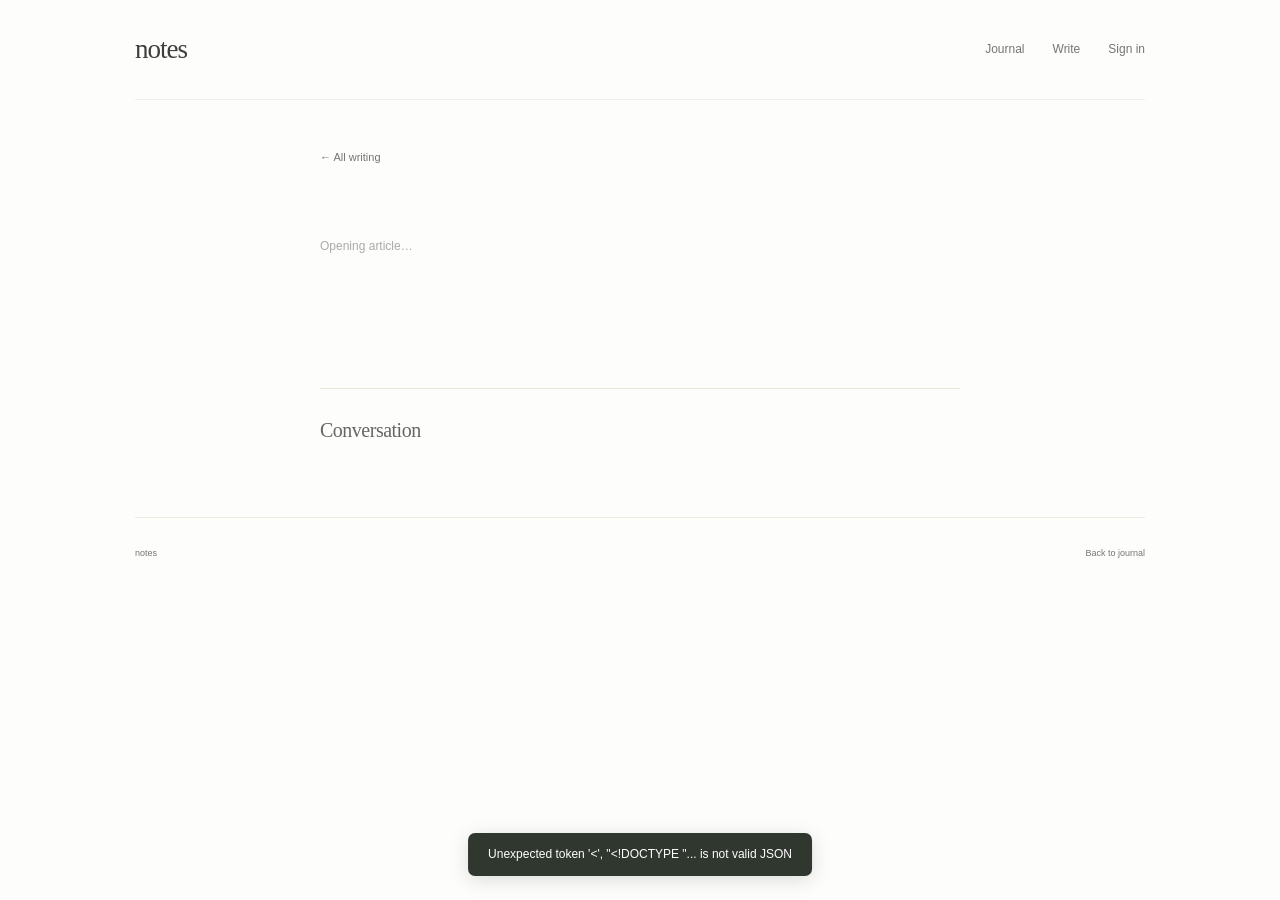
==== templates/read.html @ 67203c5d "Build fresh minimal application with persistent data and responsive UI" ====
<!doctype html>
<html lang="en">
  <head>
    <meta charset="utf-8" />
    <meta name="viewport" content="width=device-width,initial-scale=1" />
    <title>Read · Notes</title>
    <link rel="stylesheet" href="/static/base.css" />
    <link rel="stylesheet" href="/static/site.css" />
  </head>
  <body data-post="{{post_id}}">
    <div class="journal-shell">
      <header class="page-header">
        <a class="brand" href="/">notes</a>
        <nav aria-label="Journal">
          <a href="/">Journal</a><a href="/write" id="write-link">Write</a
          ><button id="account-link" class="text-button">Sign in</button>
        </nav>
      </header>
      <main class="reader">
        <a href="/" class="back-link">← All writing</a>
        <article id="article"><p class="loading">Opening article…</p></article>
        <div id="owner-actions"></div>
        <section class="comments">
          <div class="comments-head">
            <h2>Conversation</h2>
            <span id="comment-count"></span>
          </div>
          <div id="comments"></div>
          <div id="comment-form-container"></div>
        </section>
      </main>
      <footer><a href="/">notes</a><a href="/">Back to journal</a></footer>
    </div>
    <script src="/static/common.js"></script>
    <script src="/static/nav.js"></script>
    <script src="/static/read.js"></script>
  </body>
</html>
---- static/base.css ----
* {
  box-sizing: border-box;
}
html {
  scroll-behavior: smooth;
}
body {
  margin: 0;
  background: #fff;
  color: #252525;
  font:
    14px/1.6 -apple-system,
    BlinkMacSystemFont,
    "Segoe UI",
    sans-serif;
  -webkit-font-smoothing: antialiased;
}
button,
input,
textarea,
select {
  font: inherit;
}
button,
a,
input,
textarea,
select {
  -webkit-tap-highlight-color: transparent;
}
a {
  color: inherit;
  text-decoration: none;
}
button {
  cursor: pointer;
  color: inherit;
}
button:disabled {
  opacity: 0.5;
  cursor: wait;
}
button:focus-visible,
a:focus-visible {
  outline: 2px solid #6c8779;
  outline-offset: 4px;
}
button {
  background: none;
  border: 0;
}
h1,
h2,
h3,
p {
  margin-top: 0;
}
h1 {
  font-size: 30px;
  line-height: 1.25;
  font-weight: 500;
  letter-spacing: -1px;
}
h2 {
  font-size: 21px;
  font-weight: 500;
  letter-spacing: -0.5px;
}
h3 {
  font-size: 15px;
  font-weight: 500;
}
p {
  color: #6c6c6c;
}
.muted {
  color: #888;
}
.small {
  font-size: 12px;
}
.label {
  font-size: 11px;
  color: #858585;
}
.button {
  display: inline-flex;
  align-items: center;
  justify-content: center;
  gap: 8px;
  border: 1px solid #dedede;
  background: white;
  border-radius: 6px;
  padding: 9px 15px;
  font-size: 12px;
  line-height: 1.5;
  white-space: nowrap;
}
.button:hover {
  background: #f6f6f5;
}
.button.primary {
  background: #30352f;
  color: white;
  border-color: #30352f;
}
.button.primary:hover {
  background: #424940;
}
.button.danger {
  color: #a34e43;
}
.text-button {
  font-size: 12px;
  color: #737373;
  padding: 5px 0;
}
.text-button:hover {
  color: #222;
}
.row {
  display: flex;
  gap: 14px;
  align-items: center;
}
.between {
  justify-content: space-between;
}
.stack {
  display: grid;
  gap: 20px;
}
.badge {
  display: inline-block;
  padding: 3px 8px;
  border-radius: 4px;
  background: #f3f4f1;
  color: #737a6d;
  font-size: 10px;
}
label {
  display: block;
  font-size: 12px;
  color: #646464;
  margin-bottom: 18px;
}
input:not([type="checkbox"]),
select,
textarea {
  display: block;
  width: 100%;
  margin-top: 7px;
  padding: 10px 12px;
  background: #fff;
  border: 1px solid #dfdfdc;
  border-radius: 5px;
  color: #303030;
  font-size: 13px;
}
input::placeholder,
textarea::placeholder {
  color: #aaa;
}
input:focus,
textarea:focus,
select:focus {
  outline: 2px solid #c1cdc1;
  outline-offset: 1px;
}
textarea {
  resize: vertical;
}
input[type="checkbox"] {
  accent-color: #586c59;
  width: 15px;
  height: 15px;
}
.form-row {
  display: grid;
  grid-template-columns: 1fr 1fr;
  gap: 16px;
}
.error {
  color: #a14a3f;
  font-size: 12px;
}
.success {
  color: #547356;
  font-size: 12px;
}
.empty {
  padding: 50px 20px;
  text-align: center;
  color: #888;
  font-size: 13px;
}
.empty p {
  margin-bottom: 18px;
}
dialog {
  border: 1px solid #e6e5e1;
  border-radius: 10px;
  padding: 30px;
  background: white;
  width: min(460px, 92vw);
  max-height: 90vh;
  color: #333;
  box-shadow: 0 24px 90px #0002;
}
dialog::backdrop {
  background: #252b254f;
}
.dialog-head {
  display: flex;
  justify-content: space-between;
  align-items: center;
  margin-bottom: 24px;
}
.dialog-head h2 {
  margin: 0;
  font-size: 20px;
}
.icon-button {
  width: 30px;
  height: 30px;
  display: grid;
  place-items: center;
  border-radius: 4px;
  font-size: 18px;
  color: #888;
}
.icon-button:hover {
  background: #f5f5f3;
}
.dialog-actions {
  display: flex;
  justify-content: flex-end;
  gap: 10px;
  padding-top: 10px;
}
.notice {
  padding: 12px 14px;
  background: #f6f6f2;
  color: #7b7e72;
  font-size: 11px;
  border-radius: 5px;
  line-height: 1.7;
}
.toast {
  position: fixed;
  bottom: 24px;
  left: 50%;
  transform: translateX(-50%);
  z-index: 100;
  background: #30372f;
  color: white;
  border-radius: 7px;
  font-size: 12px;
  padding: 12px 20px;
  box-shadow: 0 4px 20px #0002;
  max-width: 90vw;
}
.sr {
  position: absolute;
  width: 1px;
  height: 1px;
  overflow: hidden;
  clip: rect(0, 0, 0, 0);
}
[hidden] {
  display: none !important;
}
footer {
  font-size: 11px;
  color: #aaa;
}
.loading {
  color: #aaa;
  font-size: 12px;
  padding: 25px 0;
}
.divider {
  border: 0;
  border-top: 1px solid #ececea;
  margin: 25px 0;
}
.page-header {
  height: 80px;
  display: flex;
  align-items: center;
  justify-content: space-between;
  border-bottom: 1px solid #eee;
  gap: 20px;
}
.page-header nav {
  display: flex;
  gap: 24px;
  align-items: center;
  font-size: 12px;
  color: #777;
}
.brand {
  font-size: 17px;
  font-weight: 500;
  letter-spacing: -0.5px;
}
.subtle-link {
  font-size: 12px;
  color: #73796c;
  text-decoration: underline;
  text-underline-offset: 4px;
}
@media (max-width: 600px) {
  .form-row {
    grid-template-columns: 1fr;
    gap: 0;
  }
  dialog {
    padding: 24px;
  }
  .page-header {
    height: auto;
    min-height: 75px;
    flex-wrap: wrap;
    padding: 20px 0;
    gap: 15px;
  }
  .page-header nav {
    gap: 18px;
  }
  h1 {
    font-size: 26px;
  }
  .toast {
    min-width: 220px;
    text-align: center;
  }
}
@media (prefers-reduced-motion: reduce) {
  html {
    scroll-behavior: auto;
  }
}
---- static/site.css ----
body {
  background: #fdfdfb;
}
.journal-shell {
  max-width: 1100px;
  padding: 0 45px;
  margin: auto;
}
.page-header {
  height: 100px;
  border-color: #eeefe9;
}
.brand {
  font:
    27px Georgia,
    serif;
  font-weight: 400;
  letter-spacing: -1px;
  color: #3e3e3c;
}
.page-header nav {
  font-size: 11px;
  gap: 28px;
}
.page-header nav a {
  color: #757573;
}
.page-header .nav-active {
  color: #555553;
}
.page-header .text-button {
  font-size: 11px;
  color: #757573;
}
.journal-intro {
  padding: 65px 0 50px;
}
.journal-intro h1 {
  font:
    32px/1.3 Georgia,
    serif;
  letter-spacing: -0.65px;
  color: #4c4c4a;
  font-weight: 400;
  margin-bottom: 14px;
}
.journal-intro p {
  font-size: 12px;
  color: #757573;
  margin-bottom: 0;
}
.journal-layout {
  display: grid;
  grid-template-columns: minmax(0, 1fr) 205px;
  gap: 75px;
}
.feed-tools {
  display: flex;
  align-items: center;
  justify-content: space-between;
  gap: 20px;
  border-bottom: 1px solid #e6ebdc;
  padding-bottom: 15px;
}
.feed-tabs {
  display: flex;
  gap: 22px;
  align-items: center;
}
.feed-tabs button {
  font-size: 10px;
  padding: 6px 0;
  color: #757573;
  border-bottom: 1px solid transparent;
}
.feed-tabs .active {
  color: #545452;
  border-color: #8ca16e;
}
.search-box {
  margin: 0;
}
.search-box input {
  border: 0;
  background: transparent;
  margin: 0;
  padding: 6px 0;
  font-size: 10px;
  max-width: 80px;
  color: #757573;
}
.article-row {
  display: grid;
  grid-template-columns: 70px 1fr;
  gap: 25px;
  padding: 30px 0;
  border-bottom: 1px solid #e9eedf;
}
.article-date {
  font-size: 10px;
  color: #757573;
  line-height: 1.8;
  padding-top: 5px;
}
.article-date span {
  display: block;
  color: #757573;
  font-size: 9px;
}
.article-row h2 {
  font:
    23px/1.3 Georgia,
    serif;
  font-weight: 400;
  letter-spacing: -0.3px;
  color: #4f4f4d;
  margin-bottom: 12px;
}
.article-row p {
  font-size: 12px;
  line-height: 1.9;
  color: #757573;
  margin: 0 0 17px;
}
.article-meta {
  display: flex;
  gap: 9px;
  align-items: center;
  font-size: 9px;
  color: #757573;
}
.article-meta .topic {
  color: #757573;
}
.article-row:hover h2 {
  color: #242422;
}
.journal-about {
  padding-top: 4px;
}
.aside-label {
  font-size: 10px;
  color: #757573;
  display: block;
  margin-bottom: 18px;
}
.journal-about p {
  font-size: 11px;
  line-height: 1.9;
  color: #757573;
}
.journal-about .button {
  font-size: 10px;
  margin-top: 8px;
  padding: 8px 13px;
  border-color: #e0e8d4;
  color: #757573;
  background: transparent;
}
.aside-divider {
  height: 1px;
  background: #e5edda;
  margin: 30px 0;
}
.aside-count {
  font-size: 23px;
  display: block;
  color: #757573;
  font-weight: 400;
  margin: 0 0 5px;
}
.aside-caption {
  font-size: 9px;
  color: #757573;
}
.journal-about .demo-note {
  font-size: 10px;
  color: #757573;
  line-height: 1.9;
}
.journal-shell > footer {
  display: flex;
  justify-content: space-between;
  align-items: center;
  margin-top: 75px;
  border-top: 1px solid #e8edde;
  padding: 28px 0 35px;
  font-size: 9px;
  color: #757573;
  gap: 20px;
}
.reader {
  max-width: 640px;
  margin: 45px auto 0;
}
.back-link {
  font-size: 11px;
  color: #757573;
  display: inline-block;
  margin-bottom: 45px;
}
.reader .article-topic {
  font-size: 10px;
  color: #757573;
  margin-bottom: 18px;
}
.reader h1 {
  font:
    38px/1.18 Georgia,
    serif;
  letter-spacing: -0.6px;
  color: #4e4e4c;
  font-weight: 400;
  margin-bottom: 24px;
}
.reader .byline {
  font-size: 10px;
  color: #757573;
  padding-bottom: 30px;
  border-bottom: 1px solid #e8eedf;
}
.article-body {
  font:
    17px/1.95 Georgia,
    serif;
  color: #71716f;
  white-space: pre-wrap;
  overflow-wrap: anywhere;
  margin-top: 32px;
}
.reader .sample-label {
  font-size: 10px;
  color: #757573;
}
.reader #owner-actions {
  display: flex;
  gap: 16px;
  padding: 25px 0;
}
.comments {
  margin-top: 45px;
  border-top: 1px solid #e1ead4;
  padding-top: 30px;
}
.comments-head {
  display: flex;
  justify-content: space-between;
  align-items: center;
  margin-bottom: 25px;
}
.comments-head h2 {
  font:
    20px Georgia,
    serif;
  color: #666664;
  margin: 0;
}
.comments-head > span {
  font-size: 10px;
  color: #757573;
}
.comment {
  border-bottom: 1px solid #e6edda;
  padding: 17px 0;
}
.comment > header {
  display: flex;
  gap: 12px;
  align-items: center;
  font-size: 11px;
  color: #757573;
}
.comment > header time {
  font-size: 9px;
  color: #757573;
}
.comment > header button {
  margin-left: auto;
  font-size: 9px;
  color: #757573;
}
.comment > p {
  font-size: 12px;
  line-height: 1.8;
  color: #757573;
  white-space: pre-wrap;
  overflow-wrap: anywhere;
  margin: 12px 0 0;
}
.comments form {
  margin-top: 25px;
}
.comments textarea {
  font-size: 12px;
  background: white;
  border-color: #e1ead4;
}
.comments .button {
  font-size: 11px;
}
.comments .signin-prompt {
  font-size: 12px;
  color: #757573;
  padding: 25px 0;
}
.writing-layout {
  display: grid;
  grid-template-columns: minmax(0, 1fr) 240px;
  gap: 65px;
  padding-top: 50px;
}
.writing-heading {
  display: flex;
  justify-content: space-between;
  align-items: center;
  gap: 20px;
  margin-bottom: 30px;
}
.writing-heading h1 {
  font:
    28px Georgia,
    serif;
  letter-spacing: -0.4px;
  font-weight: 400;
  margin: 12px 0 0;
  color: #60605e;
}
.writing-heading .label {
  font-size: 10px;
  color: #757573;
}
.writing-heading .text-button {
  font-size: 10px;
}
.writing-layout label {
  font-size: 11px;
  color: #757573;
}
.writing-layout input,
.writing-layout select,
.writing-layout textarea {
  font-size: 13px;
  border-color: #e2ebd6;
  color: #5b5b59;
}
.writing-layout select {
  max-width: 190px;
}
.writing-layout textarea {
  font:
    16px/1.9 Georgia,
    serif;
  min-height: 340px;
}
.writing-meta {
  display: flex;
  justify-content: space-between;
  font-size: 10px;
  color: #757573;
  margin-top: -6px;
}
.editor-buttons {
  display: flex;
  justify-content: flex-end;
  gap: 10px;
  border-top: 1px solid #e5eddc;
  margin-top: 22px;
  padding-top: 20px;
}
.editor-buttons .button {
  font-size: 11px;
}
.writing-sidebar {
  padding: 12px 0 0 25px;
  border-left: 1px solid #e7efdc;
}
.writing-sidebar h2 {
  font-size: 13px;
  color: #6b6b69;
  margin-bottom: 10px;
}
.writing-sidebar > p {
  font-size: 10px;
  color: #757573;
}
.my-post {
  border-bottom: 1px solid #e6efda;
  padding: 20px 0;
}
.my-post h3 {
  font:
    17px/1.4 Georgia,
    serif;
  font-weight: 400;
  color: #757573;
  margin-bottom: 10px;
  overflow-wrap: anywhere;
}
.my-post .row {
  justify-content: space-between;
  gap: 8px;
}
.my-post .text-button,
.my-post a {
  font-size: 9px;
  color: #757573;
}
.my-post .badge {
  font-size: 8px;
}
.my-post-controls {
  display: flex;
  gap: 12px;
  align-items: center;
}
.editor-buttons .primary,
.comments .primary {
  background: #68795a;
  border-color: #68795a;
}
.empty p {
  font-size: 12px;
}
.empty {
  padding: 45px 0;
}
@media (max-width: 950px) {
  .journal-shell {
    padding: 0 30px;
  }
  .journal-layout {
    gap: 45px;
    grid-template-columns: minmax(0, 1fr) 180px;
  }
  .feed-tabs {
    gap: 15px;
  }
  .article-row {
    grid-template-columns: 55px 1fr;
    gap: 20px;
  }
  .article-row h2 {
    font-size: 21px;
  }
  .writing-layout {
    gap: 35px;
    grid-template-columns: minmax(0, 1fr) 190px;
  }
}
@media (max-width: 650px) {
  .journal-shell {
    padding: 0 24px;
  }
  .page-header {
    height: 80px;
    flex-wrap: nowrap;
    padding: 0;
  }
  .page-header nav {
    gap: 20px;
  }
  .brand {
    font-size: 25px;
  }
  .journal-intro {
    padding: 40px 0 35px;
  }
  .journal-intro h1 {
    font-size: 27px;
  }
  .journal-intro p {
    font-size: 11px;
    line-height: 1.8;
    max-width: 260px;
  }
  .journal-layout {
    grid-template-columns: 1fr;
    gap: 35px;
  }
  .journal-about {
    display: none;
  }
  .feed-tools {
    flex-wrap: wrap;
    gap: 12px;
  }
  .feed-tabs {
    gap: 20px;
    width: 100%;
  }
  .feed-tabs button {
    font-size: 10px;
  }
  .search-box {
    width: 100%;
  }
  .search-box input {
    max-width: 100%;
    width: 100%;
    font-size: 11px;
  }
  .article-row {
    padding: 25px 0;
    grid-template-columns: 48px 1fr;
    gap: 15px;
  }
  .article-date {
    font-size: 9px;
  }
  .article-row h2 {
    font-size: 20px;
  }
  .article-row p {
    font-size: 11px;
    line-height: 1.85;
  }
  .article-meta {
    font-size: 8px;
    flex-wrap: wrap;
    gap: 6px;
  }
  .journal-shell > footer {
    margin-top: 45px;
    font-size: 8px;
  }
  .reader {
    margin-top: 30px;
  }
  .back-link {
    margin-bottom: 32px;
    font-size: 10px;
  }
  .reader h1 {
    font-size: 31px;
  }
  .article-body {
    font-size: 16px;
    line-height: 1.95;
  }
  .comments {
    margin-top: 30px;
  }
  .writing-layout {
    display: block;
    padding-top: 35px;
  }
  .writing-heading h1 {
    font-size: 26px;
  }
  .writing-layout textarea {
    font-size: 16px;
  }
  .writing-sidebar {
    border: 0;
    border-top: 1px solid #e0ead1;
    margin-top: 40px;
    padding: 25px 0;
  }
  .my-post h3 {
    font-size: 18px;
  }
  .writing-sidebar h2 {
    font-size: 14px;
  }
  .comments .signin-prompt {
    font-size: 11px;
  }
}

@media (min-width: 651px) {
  .article-row p {
    font-size: 13px;
  }
  .journal-intro p {
    font-size: 13px;
  }
  .journal-about p {
    font-size: 12px;
  }
  .article-meta {
    font-size: 10px;
  }
  .feed-tabs button {
    font-size: 11px;
  }
  .page-header nav a,
  .page-header .text-button {
    font-size: 12px;
  }
}
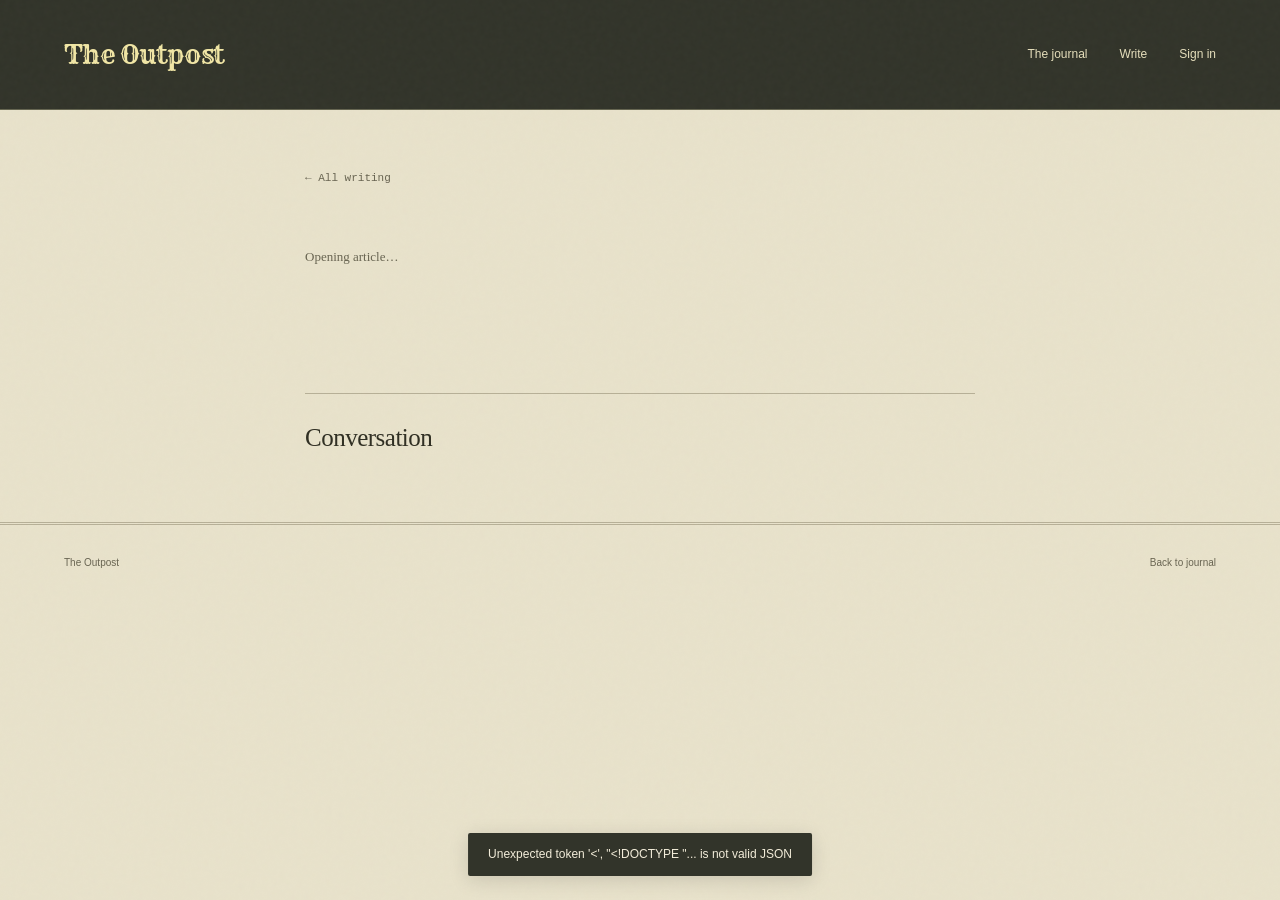
==== commit f54dd9f8: "Apply reference-inspired vintage typography and responsive theme" ====
--- a/templates/read.html
+++ b/templates/read.html
@@ -3,16 +3,16 @@
   <head>
     <meta charset="utf-8" />
     <meta name="viewport" content="width=device-width,initial-scale=1" />
-    <title>Read · Notes</title>
+    <title>Read · The Outpost</title>
     <link rel="stylesheet" href="/static/base.css" />
     <link rel="stylesheet" href="/static/site.css" />
   </head>
-  <body data-post="{{post_id}}">
+  <body class="journal-interior" data-post="{{post_id}}">
     <div class="journal-shell">
       <header class="page-header">
-        <a class="brand" href="/">notes</a>
+        <a class="brand" href="/">The Outpost</a>
         <nav aria-label="Journal">
-          <a href="/">Journal</a><a href="/write" id="write-link">Write</a
+          <a href="/">The journal</a><a href="/write" id="write-link">Write</a
           ><button id="account-link" class="text-button">Sign in</button>
         </nav>
       </header>
@@ -29,7 +29,9 @@
           <div id="comment-form-container"></div>
         </section>
       </main>
-      <footer><a href="/">notes</a><a href="/">Back to journal</a></footer>
+      <footer>
+        <a href="/">The Outpost</a><a href="/">Back to journal</a>
+      </footer>
     </div>
     <script src="/static/common.js"></script>
     <script src="/static/nav.js"></script>
--- a/static/site.css
+++ b/static/site.css
@@ -1,288 +1,561 @@
+@font-face {
+  font-family: Rye;
+  src: url("/static/fonts/rye.ttf") format("truetype");
+  font-weight: 400;
+  font-style: normal;
+  font-display: swap;
+}
+:root {
+  --ink: #302f23;
+  --muted: #686451;
+  --paper: #e8e2cb;
+  --paper-light: #f2ecd9;
+  --line: #b7b097;
+  --olive: #32342a;
+  --gold: #f1e6a5;
+  --display: Rye, Georgia, serif;
+}
 body {
-  background: #fdfdfb;
+  background: var(--paper);
+  color: var(--ink);
+  font-size: 14px;
+}
+body::before {
+  content: "";
+  position: fixed;
+  inset: 0;
+  pointer-events: none;
+  z-index: 90;
+  opacity: 0.035;
+  background-image: url("data:image/svg+xml,%3Csvg viewBox='0 0 180 180' xmlns='http://www.w3.org/2000/svg'%3E%3Cfilter id='n'%3E%3CfeTurbulence type='fractalNoise' baseFrequency='.85' numOctaves='3' stitchTiles='stitch'/%3E%3C/filter%3E%3Cpath fill='%23000' filter='url(%23n)' opacity='.6' d='M0 0h180v180H0z'/%3E%3C/svg%3E");
+}
+::selection {
+  background: #c5b66f;
+  color: #24251f;
+}
+p,
+.muted,
+.small,
+.label {
+  color: var(--muted);
 }
 .journal-shell {
+  max-width: 1440px;
+  margin: auto;
+}
+.page-header {
+  padding: 0 64px;
+  height: 110px;
+  border-bottom: 1px solid #666651;
+  background: var(--olive);
+  color: var(--gold);
+}
+.brand {
+  font: 26px/1.2 var(--display);
+  letter-spacing: -0.6px;
+  color: var(--gold);
+  white-space: nowrap;
+}
+.brand span {
+  display: block;
+  font:
+    9px/1.5 "Courier New",
+    monospace;
+  letter-spacing: 1.7px;
+  margin-top: 10px;
+  color: #d2cdb1;
+}
+.page-header nav {
+  color: #e6dfbc;
+  gap: 32px;
+  font-size: 12px;
+}
+.page-header .text-button {
+  color: #e6dfbc;
+  font-size: 12px;
+  padding: 10px 0;
+}
+.page-header nav a {
+  padding: 10px 0;
+}
+.page-header nav a:hover,
+.page-header .text-button:hover {
+  color: #fff3b6;
+}
+.skip-link {
+  position: fixed;
+  left: 20px;
+  top: -80px;
+  background: var(--paper-light);
+  color: var(--ink);
+  padding: 12px;
+  z-index: 100;
+}
+.skip-link:focus {
+  top: 10px;
+}
+.journal-intro {
+  height: 550px;
+  position: relative;
+  isolation: isolate;
+  overflow: hidden;
+  background: #3d3c2e;
+  color: var(--gold);
+}
+.hero-photo {
+  position: absolute;
+  inset: 0;
+  width: 100%;
+  height: 100%;
+  object-fit: cover;
+  object-position: 50% 68%;
+  filter: sepia(0.9) saturate(0.55) brightness(0.58);
+  z-index: -2;
+}
+.journal-intro::after {
+  content: "";
+  position: absolute;
+  inset: 0;
+  background: linear-gradient(
+    90deg,
+    #25291de6 0%,
+    #2e302282 45%,
+    #25271b05 100%
+  );
+  z-index: -1;
+}
+.hero-content {
+  padding: 78px 64px 0;
+  position: relative;
   max-width: 1100px;
-  padding: 0 45px;
-  margin: auto;
-}
-.page-header {
-  height: 100px;
-  border-color: #eeefe9;
-}
-.brand {
-  font:
-    27px Georgia,
+}
+.eyebrow {
+  font:
+    10px/1.6 "Courier New",
+    monospace;
+  letter-spacing: 1.8px;
+  text-transform: uppercase;
+}
+.hero-content .eyebrow {
+  color: #e6dbac;
+  margin: 0 0 22px;
+}
+.journal-intro h1 {
+  font: clamp(58px, 8.5vw, 122px)/1.15 var(--display);
+  font-weight: 400;
+  letter-spacing: -3px;
+  margin: 0 0 25px;
+  color: var(--gold);
+}
+.hero-description {
+  font:
+    20px/1.6 Georgia,
     serif;
-  font-weight: 400;
-  letter-spacing: -1px;
-  color: #3e3e3c;
-}
-.page-header nav {
-  font-size: 11px;
-  gap: 28px;
-}
-.page-header nav a {
-  color: #757573;
-}
-.page-header .nav-active {
-  color: #555553;
-}
-.page-header .text-button {
-  font-size: 11px;
-  color: #757573;
-}
-.journal-intro {
-  padding: 65px 0 50px;
-}
-.journal-intro h1 {
-  font:
-    32px/1.3 Georgia,
-    serif;
-  letter-spacing: -0.65px;
-  color: #4c4c4a;
-  font-weight: 400;
-  margin-bottom: 14px;
-}
-.journal-intro p {
+  color: #ece4c4;
+  margin-bottom: 28px;
+}
+.hero-link {
+  display: inline-flex;
+  gap: 40px;
+  align-items: center;
+  color: var(--gold);
+  border-bottom: 1px solid #b9b58a;
   font-size: 12px;
-  color: #757573;
-  margin-bottom: 0;
+  padding: 0 0 10px;
+}
+.hero-link span {
+  font-size: 20px;
+}
+.hero-bottom {
+  position: absolute;
+  bottom: 20px;
+  left: 64px;
+  right: 64px;
+  display: flex;
+  justify-content: space-between;
+  gap: 15px;
+  font:
+    9px/1.4 "Courier New",
+    monospace;
+  letter-spacing: 1.3px;
+  color: #e3ddba;
+}
+.journal-entries {
+  padding: 64px 64px 0;
+  scroll-margin-top: 25px;
+}
+.section-heading {
+  display: flex;
+  align-items: center;
+  justify-content: space-between;
+  gap: 20px;
+  border-bottom: 3px double var(--line);
+  padding-bottom: 25px;
+  margin-bottom: 30px;
+}
+.section-heading .eyebrow {
+  margin-bottom: 9px;
+}
+.section-heading h2 {
+  font: 32px/1.3 var(--display);
+  letter-spacing: -0.7px;
+  margin: 0;
+}
+.section-mark {
+  font: 40px Georgia;
+  color: #77764c;
 }
 .journal-layout {
   display: grid;
-  grid-template-columns: minmax(0, 1fr) 205px;
-  gap: 75px;
+  grid-template-columns: minmax(0, 1fr) 260px;
+  gap: 64px;
 }
 .feed-tools {
   display: flex;
   align-items: center;
   justify-content: space-between;
   gap: 20px;
-  border-bottom: 1px solid #e6ebdc;
+  border-bottom: 1px solid var(--line);
   padding-bottom: 15px;
 }
 .feed-tabs {
   display: flex;
-  gap: 22px;
-  align-items: center;
+  gap: 20px;
+  align-items: center;
+  flex-wrap: wrap;
 }
 .feed-tabs button {
-  font-size: 10px;
-  padding: 6px 0;
-  color: #757573;
+  font-size: 11px;
+  color: var(--muted);
+  padding: 8px 0;
   border-bottom: 1px solid transparent;
 }
 .feed-tabs .active {
-  color: #545452;
-  border-color: #8ca16e;
+  color: var(--ink);
+  border-color: var(--ink);
 }
 .search-box {
   margin: 0;
 }
 .search-box input {
   border: 0;
+  border-bottom: 1px solid var(--line);
+  border-radius: 0;
   background: transparent;
+  width: 125px;
   margin: 0;
-  padding: 6px 0;
-  font-size: 10px;
-  max-width: 80px;
-  color: #757573;
+  padding: 8px 0;
+  font-size: 11px;
 }
 .article-row {
   display: grid;
-  grid-template-columns: 70px 1fr;
+  grid-template-columns: 60px minmax(0, 1fr);
   gap: 25px;
-  padding: 30px 0;
-  border-bottom: 1px solid #e9eedf;
+  padding: 34px 0;
+  border-bottom: 1px solid var(--line);
 }
 .article-date {
-  font-size: 10px;
-  color: #757573;
-  line-height: 1.8;
+  font:
+    11px/1.8 "Courier New",
+    monospace;
+  color: var(--muted);
   padding-top: 5px;
 }
 .article-date span {
   display: block;
-  color: #757573;
-  font-size: 9px;
+  font-size: 10px;
 }
 .article-row h2 {
   font:
-    23px/1.3 Georgia,
+    29px/1.2 Georgia,
     serif;
-  font-weight: 400;
-  letter-spacing: -0.3px;
-  color: #4f4f4d;
-  margin-bottom: 12px;
+  letter-spacing: -0.5px;
+  margin: 0 0 12px;
+  color: var(--ink);
+  overflow-wrap: anywhere;
+}
+.article-row:hover h2 {
+  text-decoration: underline;
+  text-decoration-thickness: 1px;
+  text-underline-offset: 5px;
 }
 .article-row p {
-  font-size: 12px;
-  line-height: 1.9;
-  color: #757573;
+  font:
+    15px/1.8 Georgia,
+    serif;
+  color: var(--muted);
   margin: 0 0 17px;
+  overflow-wrap: anywhere;
 }
 .article-meta {
   display: flex;
+  align-items: center;
+  flex-wrap: wrap;
   gap: 9px;
-  align-items: center;
-  font-size: 9px;
-  color: #757573;
-}
-.article-meta .topic {
-  color: #757573;
-}
-.article-row:hover h2 {
-  color: #242422;
+  font:
+    10px/1.7 "Courier New",
+    monospace;
+  color: var(--muted);
 }
 .journal-about {
-  padding-top: 4px;
+  border: 1px solid var(--line);
+  padding: 25px 23px;
+  align-self: start;
+  text-align: center;
+  background: #ded8bc;
+}
+.aside-ornament {
+  font: 27px Georgia;
+  color: #767448;
+  margin-bottom: 20px;
 }
 .aside-label {
-  font-size: 10px;
-  color: #757573;
+  font:
+    9px/1.5 "Courier New",
+    monospace;
+  letter-spacing: 1px;
+  text-transform: uppercase;
   display: block;
   margin-bottom: 18px;
 }
+.journal-about h2 {
+  font:
+    27px/1.2 Georgia,
+    serif;
+  margin-bottom: 18px;
+}
 .journal-about p {
+  font:
+    14px/1.8 Georgia,
+    serif;
+  margin: 0 0 23px;
+}
+.journal-about .button {
+  width: 100%;
+  gap: 18px;
   font-size: 11px;
-  line-height: 1.9;
-  color: #757573;
-}
-.journal-about .button {
-  font-size: 10px;
-  margin-top: 8px;
-  padding: 8px 13px;
-  border-color: #e0e8d4;
-  color: #757573;
-  background: transparent;
 }
 .aside-divider {
   height: 1px;
-  background: #e5edda;
-  margin: 30px 0;
+  background: var(--line);
+  margin: 28px 0 23px;
+}
+.journal-count {
+  display: flex;
+  justify-content: center;
+  align-items: center;
+  gap: 15px;
+  margin-bottom: 20px;
 }
 .aside-count {
-  font-size: 23px;
-  display: block;
-  color: #757573;
-  font-weight: 400;
-  margin: 0 0 5px;
+  font: 44px/1 var(--display);
 }
 .aside-caption {
-  font-size: 9px;
-  color: #757573;
+  font:
+    10px/1.6 "Courier New",
+    monospace;
+  text-align: left;
+  color: var(--muted);
 }
 .journal-about .demo-note {
+  font:
+    10px/1.7 "Courier New",
+    monospace;
+  margin: 0;
+  color: var(--muted);
+}
+.journal-shell > footer {
+  display: flex;
+  justify-content: space-between;
+  align-items: center;
+  gap: 25px;
+  padding: 30px 64px;
+  margin-top: 70px;
+  border-top: 3px double var(--line);
   font-size: 10px;
-  color: #757573;
-  line-height: 1.9;
-}
-.journal-shell > footer {
-  display: flex;
-  justify-content: space-between;
-  align-items: center;
-  margin-top: 75px;
-  border-top: 1px solid #e8edde;
-  padding: 28px 0 35px;
-  font-size: 9px;
-  color: #757573;
-  gap: 20px;
+  color: var(--muted);
+}
+.footer-brand {
+  font: 22px var(--display);
+  color: var(--ink);
+}
+.button {
+  background: transparent;
+  border-color: #918e72;
+  border-radius: 1px;
+  color: var(--ink);
+  font-size: 12px;
+  padding: 11px 17px;
+}
+.button:hover {
+  background: #ded7ba;
+}
+.button.primary {
+  background: var(--olive);
+  border-color: var(--olive);
+  color: var(--paper-light);
+}
+.button.primary:hover {
+  background: #484a38;
+}
+.text-button,
+.subtle-link {
+  color: #555740;
+  font-size: 12px;
+}
+.badge {
+  background: #dbd4b7;
+  color: #42462f;
+  border-radius: 1px;
+}
+label {
+  color: #565341;
+  font-size: 12px;
+}
+input:not([type="checkbox"]),
+select,
+textarea {
+  background: var(--paper-light);
+  border-color: var(--line);
+  border-radius: 1px;
+  color: var(--ink);
+  font-size: 14px;
+}
+input::placeholder,
+textarea::placeholder {
+  color: #847f68;
+}
+input:focus,
+textarea:focus,
+select:focus {
+  outline: 2px solid #8b895c;
+  outline-offset: 2px;
+}
+button:focus-visible,
+a:focus-visible {
+  outline: 2px solid #9b995c;
+  outline-offset: 4px;
+}
+dialog {
+  background: var(--paper-light);
+  border-color: #948f75;
+  border-radius: 2px;
+  color: var(--ink);
+  padding: 32px;
+}
+dialog::backdrop {
+  background: #191d14aa;
+}
+.dialog-head h2 {
+  font: 24px/1.3 var(--display);
+}
+.icon-button {
+  color: var(--ink);
+}
+.icon-button:hover {
+  background: #ddd6b9;
+}
+.toast {
+  background: var(--olive);
+  color: var(--paper-light);
+  border-radius: 2px;
+}
+.notice {
+  background: #dfd8bb;
+  color: #5e5a42;
+  border-radius: 1px;
 }
 .reader {
-  max-width: 640px;
-  margin: 45px auto 0;
+  max-width: 720px;
+  margin: 55px auto 0;
+  padding: 0 25px;
 }
 .back-link {
-  font-size: 11px;
-  color: #757573;
   display: inline-block;
-  margin-bottom: 45px;
-}
-.reader .article-topic {
-  font-size: 10px;
-  color: #757573;
-  margin-bottom: 18px;
+  font:
+    11px "Courier New",
+    monospace;
+  margin-bottom: 40px;
+  color: var(--muted);
+}
+.article-topic {
+  font:
+    11px "Courier New",
+    monospace;
+  text-transform: uppercase;
+  letter-spacing: 1.5px;
+  color: #717142;
+  margin-bottom: 22px;
 }
 .reader h1 {
-  font:
-    38px/1.18 Georgia,
+  font: clamp(32px, 3.8vw, 46px)/1.3 var(--display);
+  letter-spacing: -1px;
+  margin-bottom: 28px;
+  overflow-wrap: anywhere;
+}
+.byline {
+  font:
+    11px/1.8 "Courier New",
+    monospace;
+  border-bottom: 3px double var(--line);
+  padding-bottom: 24px;
+  color: var(--muted);
+}
+.article-body {
+  font:
+    18px/1.9 Georgia,
     serif;
-  letter-spacing: -0.6px;
-  color: #4e4e4c;
-  font-weight: 400;
-  margin-bottom: 24px;
-}
-.reader .byline {
-  font-size: 10px;
-  color: #757573;
-  padding-bottom: 30px;
-  border-bottom: 1px solid #e8eedf;
-}
-.article-body {
-  font:
-    17px/1.95 Georgia,
-    serif;
-  color: #71716f;
   white-space: pre-wrap;
   overflow-wrap: anywhere;
-  margin-top: 32px;
-}
-.reader .sample-label {
-  font-size: 10px;
-  color: #757573;
-}
-.reader #owner-actions {
-  display: flex;
-  gap: 16px;
+  margin-top: 34px;
+  color: #454336;
+}
+#owner-actions {
+  display: flex;
+  gap: 20px;
   padding: 25px 0;
 }
 .comments {
-  margin-top: 45px;
-  border-top: 1px solid #e1ead4;
+  margin-top: 40px;
+  border-top: 1px solid var(--line);
   padding-top: 30px;
 }
 .comments-head {
   display: flex;
   justify-content: space-between;
   align-items: center;
-  margin-bottom: 25px;
+  margin-bottom: 24px;
 }
 .comments-head h2 {
-  font:
-    20px Georgia,
-    serif;
-  color: #666664;
+  font: 25px Georgia;
   margin: 0;
 }
 .comments-head > span {
-  font-size: 10px;
-  color: #757573;
+  font-size: 11px;
+  color: var(--muted);
 }
 .comment {
-  border-bottom: 1px solid #e6edda;
-  padding: 17px 0;
+  border-bottom: 1px solid var(--line);
+  padding: 20px 0;
 }
 .comment > header {
   display: flex;
   gap: 12px;
   align-items: center;
-  font-size: 11px;
-  color: #757573;
+  font-size: 12px;
 }
 .comment > header time {
-  font-size: 9px;
-  color: #757573;
+  font:
+    10px "Courier New",
+    monospace;
+  color: var(--muted);
 }
 .comment > header button {
   margin-left: auto;
-  font-size: 9px;
-  color: #757573;
+  font-size: 11px;
 }
 .comment > p {
-  font-size: 12px;
-  line-height: 1.8;
-  color: #757573;
+  font: 15px/1.8 Georgia;
   white-space: pre-wrap;
   overflow-wrap: anywhere;
   margin: 12px 0 0;
@@ -290,24 +563,15 @@
 .comments form {
   margin-top: 25px;
 }
-.comments textarea {
-  font-size: 12px;
-  background: white;
-  border-color: #e1ead4;
-}
-.comments .button {
-  font-size: 11px;
-}
 .comments .signin-prompt {
-  font-size: 12px;
-  color: #757573;
-  padding: 25px 0;
+  font-size: 13px;
+  padding: 20px 0;
 }
 .writing-layout {
   display: grid;
-  grid-template-columns: minmax(0, 1fr) 240px;
-  gap: 65px;
-  padding-top: 50px;
+  grid-template-columns: minmax(0, 1fr) 250px;
+  gap: 60px;
+  padding: 50px 64px 0;
 }
 .writing-heading {
   display: flex;
@@ -317,274 +581,332 @@
   margin-bottom: 30px;
 }
 .writing-heading h1 {
-  font:
-    28px Georgia,
+  font: 30px/1.35 var(--display);
+  letter-spacing: -0.8px;
+  margin: 12px 0 0;
+}
+.writing-heading .label {
+  font:
+    10px "Courier New",
+    monospace;
+  text-transform: uppercase;
+  letter-spacing: 1.2px;
+}
+.writing-heading .text-button {
+  white-space: nowrap;
+}
+.writing-layout textarea {
+  font:
+    18px/1.8 Georgia,
     serif;
-  letter-spacing: -0.4px;
-  font-weight: 400;
-  margin: 12px 0 0;
-  color: #60605e;
-}
-.writing-heading .label {
-  font-size: 10px;
-  color: #757573;
-}
-.writing-heading .text-button {
-  font-size: 10px;
-}
-.writing-layout label {
-  font-size: 11px;
-  color: #757573;
-}
-.writing-layout input,
-.writing-layout select,
-.writing-layout textarea {
-  font-size: 13px;
-  border-color: #e2ebd6;
-  color: #5b5b59;
+  min-height: 380px;
 }
 .writing-layout select {
-  max-width: 190px;
-}
-.writing-layout textarea {
-  font:
-    16px/1.9 Georgia,
-    serif;
-  min-height: 340px;
+  max-width: 220px;
 }
 .writing-meta {
   display: flex;
   justify-content: space-between;
-  font-size: 10px;
-  color: #757573;
-  margin-top: -6px;
+  font:
+    10px "Courier New",
+    monospace;
+  color: var(--muted);
+  margin-top: -5px;
 }
 .editor-buttons {
   display: flex;
   justify-content: flex-end;
-  gap: 10px;
-  border-top: 1px solid #e5eddc;
-  margin-top: 22px;
-  padding-top: 20px;
-}
-.editor-buttons .button {
-  font-size: 11px;
+  gap: 12px;
+  border-top: 1px solid var(--line);
+  margin-top: 25px;
+  padding-top: 23px;
 }
 .writing-sidebar {
-  padding: 12px 0 0 25px;
-  border-left: 1px solid #e7efdc;
+  border-left: 1px solid var(--line);
+  padding-left: 25px;
 }
 .writing-sidebar h2 {
-  font-size: 13px;
-  color: #6b6b69;
-  margin-bottom: 10px;
+  font: 25px Georgia;
 }
 .writing-sidebar > p {
-  font-size: 10px;
-  color: #757573;
+  font-size: 12px;
 }
 .my-post {
-  border-bottom: 1px solid #e6efda;
   padding: 20px 0;
+  border-bottom: 1px solid var(--line);
 }
 .my-post h3 {
-  font:
-    17px/1.4 Georgia,
-    serif;
-  font-weight: 400;
-  color: #757573;
-  margin-bottom: 10px;
+  font: 20px/1.4 Georgia;
   overflow-wrap: anywhere;
 }
 .my-post .row {
   justify-content: space-between;
   gap: 8px;
 }
-.my-post .text-button,
-.my-post a {
-  font-size: 9px;
-  color: #757573;
-}
-.my-post .badge {
-  font-size: 8px;
-}
 .my-post-controls {
   display: flex;
-  gap: 12px;
-  align-items: center;
-}
-.editor-buttons .primary,
-.comments .primary {
-  background: #68795a;
-  border-color: #68795a;
-}
-.empty p {
-  font-size: 12px;
+  gap: 10px;
+  align-items: center;
+}
+.my-post a,
+.my-post .text-button {
+  font-size: 10px;
 }
 .empty {
-  padding: 45px 0;
-}
-@media (max-width: 950px) {
+  color: var(--muted);
+  padding: 45px 15px;
+}
+.loading {
+  color: var(--muted);
+  font: 13px Georgia;
+}
+@media (min-width: 1441px) {
   .journal-shell {
-    padding: 0 30px;
+    border-left: 1px solid var(--line);
+    border-right: 1px solid var(--line);
+  }
+}
+@media (max-width: 1000px) {
+  .page-header {
+    padding: 0 32px;
+  }
+  .hero-content {
+    padding-left: 40px;
+  }
+  .hero-bottom {
+    left: 40px;
+    right: 40px;
+  }
+  .journal-entries {
+    padding: 45px 32px 0;
   }
   .journal-layout {
-    gap: 45px;
-    grid-template-columns: minmax(0, 1fr) 180px;
-  }
-  .feed-tabs {
-    gap: 15px;
-  }
-  .article-row {
-    grid-template-columns: 55px 1fr;
-    gap: 20px;
-  }
-  .article-row h2 {
-    font-size: 21px;
-  }
-  .writing-layout {
     gap: 35px;
-    grid-template-columns: minmax(0, 1fr) 190px;
-  }
-}
-@media (max-width: 650px) {
-  .journal-shell {
-    padding: 0 24px;
-  }
-  .page-header {
-    height: 80px;
-    flex-wrap: nowrap;
-    padding: 0;
-  }
-  .page-header nav {
-    gap: 20px;
-  }
-  .brand {
-    font-size: 25px;
-  }
-  .journal-intro {
-    padding: 40px 0 35px;
-  }
-  .journal-intro h1 {
-    font-size: 27px;
-  }
-  .journal-intro p {
-    font-size: 11px;
-    line-height: 1.8;
-    max-width: 260px;
-  }
-  .journal-layout {
-    grid-template-columns: 1fr;
-    gap: 35px;
-  }
-  .journal-about {
-    display: none;
+    grid-template-columns: minmax(0, 1fr) 220px;
   }
   .feed-tools {
     flex-wrap: wrap;
     gap: 12px;
   }
+  .search-box {
+    width: 100%;
+  }
+  .search-box input {
+    width: 100%;
+  }
+  .journal-shell > footer {
+    padding: 28px 32px;
+  }
+  .writing-layout {
+    padding: 40px 32px 0;
+    gap: 30px;
+    grid-template-columns: minmax(0, 1fr) 200px;
+  }
+  .writing-heading {
+    align-items: start;
+    flex-direction: column;
+  }
+  .writing-sidebar {
+    padding-left: 20px;
+  }
+}
+@media (max-width: 650px) {
+  .page-header {
+    height: auto;
+    min-height: 108px;
+    flex-direction: column;
+    align-items: center;
+    justify-content: center;
+    gap: 15px;
+    padding: 18px 20px;
+  }
+  .brand {
+    font-size: 25px;
+  }
+  .brand span {
+    display: none;
+  }
+  .page-header nav {
+    gap: 28px;
+    font-size: 11px;
+  }
+  .page-header .text-button {
+    font-size: 11px;
+    padding: 5px 0;
+  }
+  .page-header nav a {
+    padding: 5px 0;
+  }
+  .journal-intro {
+    height: 470px;
+  }
+  .hero-photo {
+    object-position: 53% 65%;
+    filter: sepia(0.9) saturate(0.55) brightness(0.53);
+  }
+  .hero-content {
+    padding: 55px 22px 0;
+  }
+  .hero-content .eyebrow {
+    font-size: 9px;
+    letter-spacing: 1.2px;
+    margin-bottom: 24px;
+  }
+  .journal-intro h1 {
+    font-size: clamp(40px, 12vw, 70px);
+    letter-spacing: -1.5px;
+    line-height: 1.25;
+    margin-bottom: 25px;
+  }
+  .hero-description {
+    font-size: 18px;
+  }
+  .hero-link {
+    font-size: 12px;
+    gap: 25px;
+  }
+  .hero-bottom {
+    left: 22px;
+    right: 22px;
+    bottom: 20px;
+    font-size: 8px;
+    letter-spacing: 0.8px;
+  }
+  .hero-bottom span:last-child {
+    display: none;
+  }
+  .journal-entries {
+    padding: 35px 22px 0;
+  }
+  .section-heading {
+    padding-bottom: 21px;
+    margin-bottom: 20px;
+  }
+  .section-heading h2 {
+    font-size: 25px;
+  }
+  .section-heading .eyebrow {
+    font-size: 9px;
+    letter-spacing: 1px;
+  }
+  .section-mark {
+    font-size: 30px;
+  }
+  .journal-layout {
+    display: block;
+  }
   .feed-tabs {
-    gap: 20px;
-    width: 100%;
+    gap: 18px;
   }
   .feed-tabs button {
     font-size: 10px;
-  }
-  .search-box {
+    min-height: 40px;
+  }
+  .article-row {
+    grid-template-columns: 42px minmax(0, 1fr);
+    gap: 17px;
+    padding: 28px 0;
+  }
+  .article-date {
+    font-size: 10px;
+  }
+  .article-row h2 {
+    font-size: 25px;
+  }
+  .article-row p {
+    font-size: 15px;
+  }
+  .article-meta {
+    font-size: 9px;
+    gap: 7px;
+  }
+  .journal-about {
+    margin-top: 35px;
+    padding: 28px;
+  }
+  .journal-about h2 br {
+    display: none;
+  }
+  .journal-about .button {
+    width: auto;
+  }
+  .aside-divider {
+    margin: 25px 0;
+  }
+  .journal-about p {
+    max-width: 320px;
+    margin-left: auto;
+    margin-right: auto;
+  }
+  .journal-shell > footer {
+    padding: 25px 22px;
+    flex-wrap: wrap;
+    gap: 14px;
+    margin-top: 40px;
+    font-size: 10px;
+  }
+  .footer-brand {
     width: 100%;
-  }
-  .search-box input {
-    max-width: 100%;
-    width: 100%;
-    font-size: 11px;
-  }
-  .article-row {
-    padding: 25px 0;
-    grid-template-columns: 48px 1fr;
-    gap: 15px;
-  }
-  .article-date {
-    font-size: 9px;
-  }
-  .article-row h2 {
-    font-size: 20px;
-  }
-  .article-row p {
-    font-size: 11px;
-    line-height: 1.85;
-  }
-  .article-meta {
-    font-size: 8px;
-    flex-wrap: wrap;
-    gap: 6px;
-  }
-  .journal-shell > footer {
-    margin-top: 45px;
-    font-size: 8px;
+    font-size: 21px;
   }
   .reader {
-    margin-top: 30px;
+    margin-top: 35px;
+    padding: 0 22px;
+  }
+  .reader h1 {
+    font-size: 30px;
+    letter-spacing: -0.5px;
+  }
+  .article-body {
+    font-size: 17px;
   }
   .back-link {
-    margin-bottom: 32px;
-    font-size: 10px;
-  }
-  .reader h1 {
-    font-size: 31px;
-  }
-  .article-body {
-    font-size: 16px;
-    line-height: 1.95;
-  }
-  .comments {
-    margin-top: 30px;
+    margin-bottom: 30px;
   }
   .writing-layout {
     display: block;
-    padding-top: 35px;
+    padding: 35px 22px 0;
   }
   .writing-heading h1 {
-    font-size: 26px;
-  }
+    font-size: 27px;
+  }
+  .writing-layout input,
+  .writing-layout select,
   .writing-layout textarea {
     font-size: 16px;
   }
   .writing-sidebar {
+    margin-top: 35px;
     border: 0;
-    border-top: 1px solid #e0ead1;
-    margin-top: 40px;
-    padding: 25px 0;
-  }
-  .my-post h3 {
-    font-size: 18px;
-  }
-  .writing-sidebar h2 {
-    font-size: 14px;
-  }
-  .comments .signin-prompt {
+    border-top: 1px solid var(--line);
+    padding: 30px 0 0;
+  }
+  .writing-heading {
+    flex-direction: row;
+    align-items: center;
+  }
+  .writing-heading .text-button {
+    white-space: normal;
+    max-width: 60px;
+    text-align: right;
+  }
+  .editor-buttons {
+    gap: 10px;
+  }
+  .editor-buttons .button {
     font-size: 11px;
-  }
-}
-
-@media (min-width: 651px) {
-  .article-row p {
-    font-size: 13px;
-  }
-  .journal-intro p {
-    font-size: 13px;
-  }
-  .journal-about p {
-    font-size: 12px;
-  }
-  .article-meta {
-    font-size: 10px;
-  }
-  .feed-tabs button {
-    font-size: 11px;
-  }
-  .page-header nav a,
-  .page-header .text-button {
-    font-size: 12px;
-  }
-}
+    padding: 11px 14px;
+  }
+  .comments-head h2 {
+    font-size: 23px;
+  }
+  dialog {
+    padding: 24px;
+  }
+  .dialog-head h2 {
+    font-size: 21px;
+  }
+  .hero-link {
+    min-height: 44px;
+  }
+}
